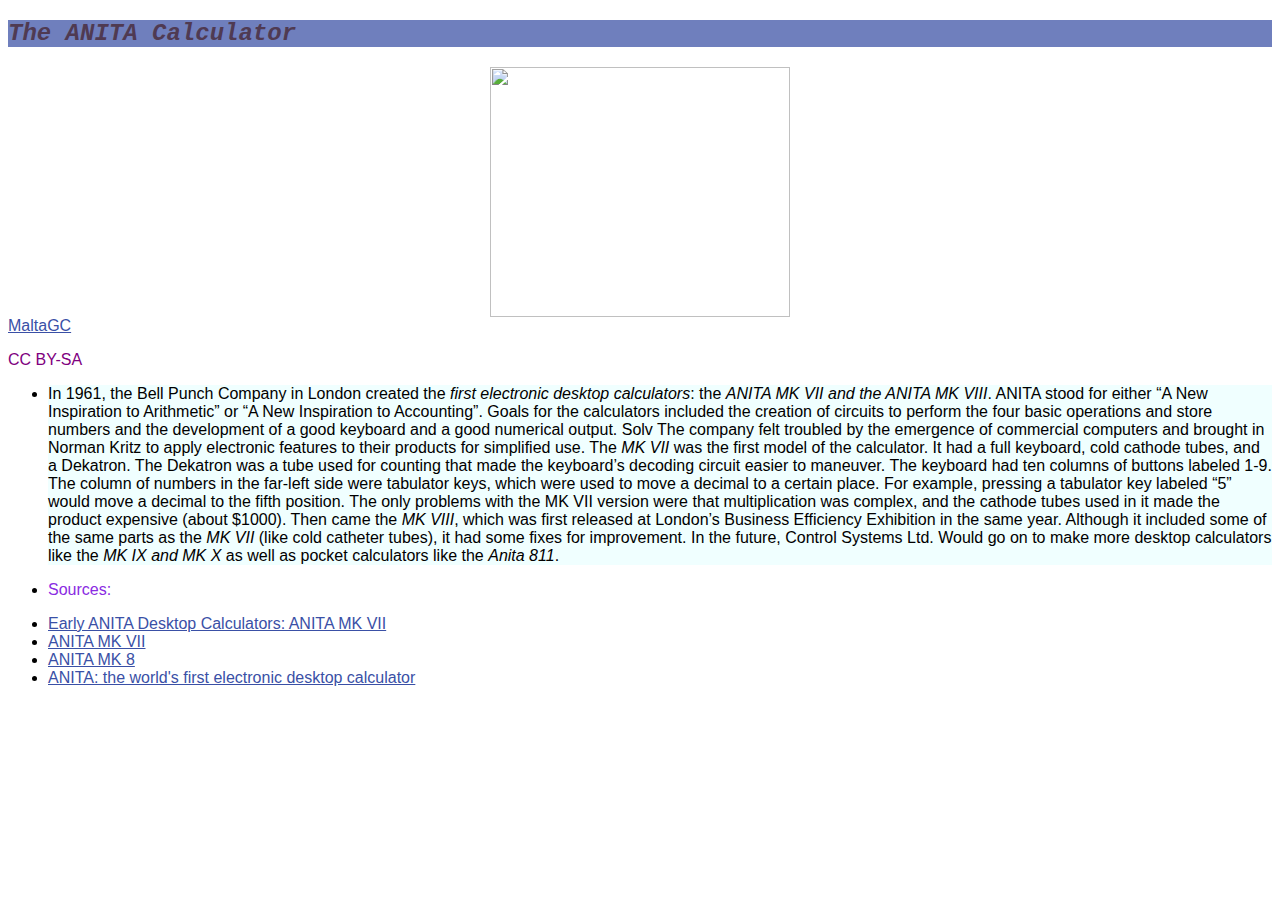
==== anita.html @ 53ed5099 "Page for Pascal's Calculator" ====
<!DOCTYPE html>
<html lang="en">
<head>
    <meta charset="UTF-8">
    <meta http-equiv="X-UA Compatible" content="IE=edge">
    <title>The Development of Calculators</title>
    <link rel="stylesheet" type="text/css" href="style.css">
</head>
<body>
    <li><lh><h2 class="milestonethree">The ANITA Calculator</h2></lh></li>
       <img src="https://upload.wikimedia.org/wikipedia/commons/b/b7/AnitaMk8-01.jpg" width="300px" height="250px">
       <a href="https://upload.wikimedia.org/wikipedia/commons/b/b7/AnitaMk8-01.jpg" class="source">MaltaGC</a>
       <p class="copyright"> CC BY-SA</p>
       <ul>
           <li class="paragraph3">
            In 1961, the Bell Punch Company in London created the <i>first electronic desktop calculators</i>: the <i>ANITA MK VII and the ANITA MK VIII</i>. ANITA stood for either “A New Inspiration to Arithmetic” or “A New Inspiration to Accounting”. Goals for the calculators included the creation of circuits to perform the four basic operations and store numbers and the development of a good keyboard and a good numerical output. Solv The company felt troubled by the emergence of commercial computers and brought in Norman Kritz to apply electronic features to their products for simplified use. The <i>MK VII</i> was the first model of the calculator. It had a full keyboard, cold cathode tubes, and a Dekatron. The Dekatron was a tube used for counting that made the keyboard’s decoding circuit easier to maneuver. The keyboard had ten columns of buttons labeled 1-9. The column of numbers in the far-left side were tabulator keys, which were used to move a decimal to a certain place. For example, pressing a tabulator key labeled “5” would move a decimal to the fifth position. The only problems with the MK VII version were that multiplication was complex, and the cathode tubes used in it made the product expensive (about $1000). Then came the <i>MK VIII</i>, which was first released at London’s Business Efficiency Exhibition in the same year. Although it included some of the same parts as the <i>MK VII</i> (like cold catheter tubes), it had some fixes for improvement. In the future, Control Systems Ltd. Would go on to make more desktop calculators like the <i>MK IX and MK X</i> as well as pocket calculators like the <i>Anita 811</i>. 
           </li>
           <li>
               <p class="source-head">Sources:</p> 
               <li><a href="http://anita-calculators.info/html/anita_mk_vii.html" class="source">Early ANITA Desktop Calculators: ANITA MK VII</a></li>
               <li><a href="http://anita-calculators.info/html/anita_mk_vii.html" class="source">ANITA MK VII</a></li>
               <li><a href="http://www.vintagecalculators.com/html/anita_mk_8.html" class="source">ANITA MK 8</a>
               <li><a href="http://www.vintagecalculators.com/html/sumlock_anita.html" class="source">ANITA: the world's first electronic desktop calculator</a></li>
           </li>
       </ul>
</body>
</html>
---- style.css ----
<<<<<<< HEAD
body{
    background-color: #e8f1f8;
}
h1 {
    font-family:'Trebuchet MS', 'Lucida Sans Unicode', 'Lucida Grande', 'Lucida Sans', Arial, sans-serif;
    color:white;
    -webkit-text-stroke-width: 0.5px;
  -webkit-text-stroke-color:#6555b5;
}
.all {
    color:plum;
    background-color: white;
    font-family:Helvetica, sans-serif;
}
.paragraph1 {
    color:#6555b5;
    background-color:aliceblue;
    font-family:'Trebuchet MS', 'Lucida Sans Unicode', 'Lucida Grande', 'Lucida Sans', Arial, sans-serif;
}
.paragraph2 {
    color:darkblue;
    background-color: lightblue;
    font-family:'Trebuchet MS', 'Lucida Sans Unicode', 'Lucida Grande', 'Lucida Sans', Arial, sans-serif;
}
.paragraph3 {
    color:black;
    background-color:azure;
    font-family:'Trebuchet MS', 'Lucida Sans Unicode', 'Lucida Grande', 'Lucida Sans', Arial, sans-serif;
}
.paragraph4 {
    color:azure;
    background-color: darkblue;
    font-family: 'Trebuchet MS', 'Lucida Sans Unicode', 'Lucida Grande', 'Lucida Sans', Arial, sans-serif;
}
.paragraph5 {
    color:#4f3a52;
    background-color: lightsteelblue;
    font-family: 'Trebuchet MS', 'Lucida Sans Unicode', 'Lucida Grande', 'Lucida Sans', Arial, sans-serif;
}
}
lh{
    font-family:OCR A Std, monospace;
    font-style: oblique;
}
.milestoneone {
    color:#630330;
    background-color:#e3e9ff;
    font-family: 'Courier New', Courier, monospace;
}
.milestonetwo {
    color:#301934;
    background-color:#b5bfe8;
    font-family:'Courier New', Courier, monospace
}
.milestonethree {
    color:#4f3a52;
    background-color:#6f7fbd;
    font-family:'Courier New', Courier, monospace
 
}
.milestonefour {
    color:#301934;
    background-color:#5363a6;
    font-family:'Courier New', Courier, monospace
}
.milestonefive {
    color:#311465;
    background-color:#c8a2c9;
    font-family:'Courier New', Courier, monospace 
}
.source {
    color:#3a50a6;
    font-family:Helvetica, sans-serif;
}
.copyright {
    color:purple;
    font-family:Arial, Helvetica, sans-serif;
}
.source-head {
    color:blueviolet;
    font-family: 'Trebuchet MS', 'Lucida Sans Unicode', 'Lucida Grande', 'Lucida Sans', Arial, sans-serif;
}
img {
    display: block;
  margin-left: auto;
  margin-right: auto;
}
table {
    background-color: #b5bfe8;
    font-family:'Trebuchet MS', 'Lucida Sans Unicode', 'Lucida Grande', 'Lucida Sans', Arial, sans-serif;
    color:white;
    
=======
body{
    background-color: #e8f1f8;
}
h1 {
    font-family:'Trebuchet MS', 'Lucida Sans Unicode', 'Lucida Grande', 'Lucida Sans', Arial, sans-serif;
    color:white;
    -webkit-text-stroke-width: 0.5px;
  -webkit-text-stroke-color:#6555b5;
}
.all {
    color:plum;
    background-color: white;
    font-family:Helvetica, sans-serif;
}
.paragraph1 {
    color:#6555b5;
    background-color:aliceblue;
    font-family:'Trebuchet MS', 'Lucida Sans Unicode', 'Lucida Grande', 'Lucida Sans', Arial, sans-serif;
}
.paragraph2 {
    color:darkblue;
    background-color: lightblue;
    font-family:'Trebuchet MS', 'Lucida Sans Unicode', 'Lucida Grande', 'Lucida Sans', Arial, sans-serif;
}
.paragraph3 {
    color:black;
    background-color:azure;
    font-family:'Trebuchet MS', 'Lucida Sans Unicode', 'Lucida Grande', 'Lucida Sans', Arial, sans-serif;
}
.paragraph4 {
    color:azure;
    background-color: darkblue;
    font-family: 'Trebuchet MS', 'Lucida Sans Unicode', 'Lucida Grande', 'Lucida Sans', Arial, sans-serif;
}
.paragraph5 {
    color:#4f3a52;
    background-color: lightsteelblue;
    font-family: 'Trebuchet MS', 'Lucida Sans Unicode', 'Lucida Grande', 'Lucida Sans', Arial, sans-serif;
}
}
lh{
    font-family:OCR A Std, monospace;
    font-style: oblique;
}
.milestoneone {
    color:#630330;
    background-color:#e3e9ff;
    font-family: 'Courier New', Courier, monospace;
}
.milestonetwo {
    color:#301934;
    background-color:#b5bfe8;
    font-family:'Courier New', Courier, monospace
}
.milestonethree {
    color:#4f3a52;
    background-color:#6f7fbd;
    font-family:'Courier New', Courier, monospace
 
}
.milestonefour {
    color:#301934;
    background-color:#5363a6;
    font-family:'Courier New', Courier, monospace
}
.milestonefive {
    color:#311465;
    background-color:#c8a2c9;
    font-family:'Courier New', Courier, monospace 
}
.source {
    color:#3a50a6;
    font-family:Helvetica, sans-serif;
}
.copyright {
    color:purple;
    font-family:Arial, Helvetica, sans-serif;
}
.source-head {
    color:blueviolet;
    font-family: 'Trebuchet MS', 'Lucida Sans Unicode', 'Lucida Grande', 'Lucida Sans', Arial, sans-serif;
}
img {
    display: block;
  margin-left: auto;
  margin-right: auto;
}
table {
    background-color: #b5bfe8;
    font-family:'Trebuchet MS', 'Lucida Sans Unicode', 'Lucida Grande', 'Lucida Sans', Arial, sans-serif;
    color:white;
    
>>>>>>> 23dad16bee43cbfe91bb724ea18f98a0a390e7c6
}
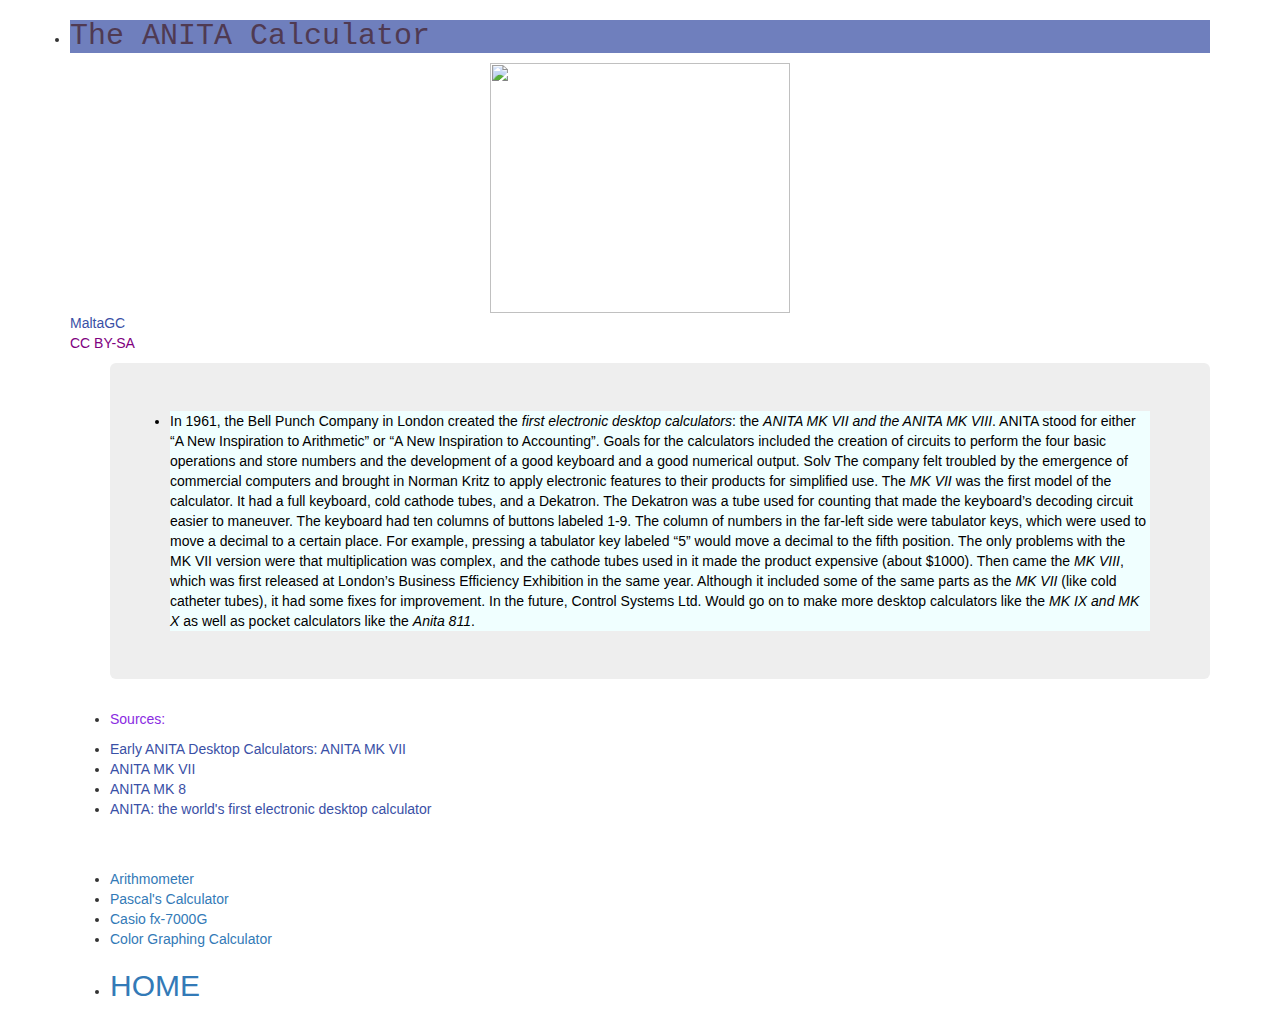
==== commit 7fbf8aa4: "Separating Pages" ====
--- a/anita.html
+++ b/anita.html
@@ -5,16 +5,29 @@
     <meta http-equiv="X-UA Compatible" content="IE=edge">
     <title>The Development of Calculators</title>
     <link rel="stylesheet" type="text/css" href="style.css">
+    <script src="https://ajax.googleapis.com/ajax/libs/jquery/1.12.4/jquery.min.js"></script>
+
+        <!-- Bootstrap CSS -->
+        <link rel="stylesheet" href="https://maxcdn.bootstrapcdn.com/bootstrap/3.3.7/css/bootstrap.min.css" integrity="sha384-BVYiiSIFeK1dGmJRAkycuHAHRg32OmUcww7on3RYdg4Va+PmSTsz/K68vbdEjh4u" crossorigin="anonymous">
+
+        <!-- Bootstrap JavaScript -->
+        <script src="https://maxcdn.bootstrapcdn.com/bootstrap/3.3.7/js/bootstrap.min.js" integrity="sha384-Tc5IQib027qvyjSMfHjOMaLkfuWVxZxUPnCJA7l2mCWNIpG9mGCD8wGNIcPD7Txa" crossorigin="anonymous"></script>
+        
+        <!-- Custom CSS -->
 </head>
+</head>
+<div class="container">
 <body>
     <li><lh><h2 class="milestonethree">The ANITA Calculator</h2></lh></li>
        <img src="https://upload.wikimedia.org/wikipedia/commons/b/b7/AnitaMk8-01.jpg" width="300px" height="250px">
        <a href="https://upload.wikimedia.org/wikipedia/commons/b/b7/AnitaMk8-01.jpg" class="source">MaltaGC</a>
        <p class="copyright"> CC BY-SA</p>
        <ul>
-           <li class="paragraph3">
-            In 1961, the Bell Punch Company in London created the <i>first electronic desktop calculators</i>: the <i>ANITA MK VII and the ANITA MK VIII</i>. ANITA stood for either “A New Inspiration to Arithmetic” or “A New Inspiration to Accounting”. Goals for the calculators included the creation of circuits to perform the four basic operations and store numbers and the development of a good keyboard and a good numerical output. Solv The company felt troubled by the emergence of commercial computers and brought in Norman Kritz to apply electronic features to their products for simplified use. The <i>MK VII</i> was the first model of the calculator. It had a full keyboard, cold cathode tubes, and a Dekatron. The Dekatron was a tube used for counting that made the keyboard’s decoding circuit easier to maneuver. The keyboard had ten columns of buttons labeled 1-9. The column of numbers in the far-left side were tabulator keys, which were used to move a decimal to a certain place. For example, pressing a tabulator key labeled “5” would move a decimal to the fifth position. The only problems with the MK VII version were that multiplication was complex, and the cathode tubes used in it made the product expensive (about $1000). Then came the <i>MK VIII</i>, which was first released at London’s Business Efficiency Exhibition in the same year. Although it included some of the same parts as the <i>MK VII</i> (like cold catheter tubes), it had some fixes for improvement. In the future, Control Systems Ltd. Would go on to make more desktop calculators like the <i>MK IX and MK X</i> as well as pocket calculators like the <i>Anita 811</i>. 
-           </li>
+           <div class="jumbotron">
+            <li class="paragraph3">
+                In 1961, the Bell Punch Company in London created the <i>first electronic desktop calculators</i>: the <i>ANITA MK VII and the ANITA MK VIII</i>. ANITA stood for either “A New Inspiration to Arithmetic” or “A New Inspiration to Accounting”. Goals for the calculators included the creation of circuits to perform the four basic operations and store numbers and the development of a good keyboard and a good numerical output. Solv The company felt troubled by the emergence of commercial computers and brought in Norman Kritz to apply electronic features to their products for simplified use. The <i>MK VII</i> was the first model of the calculator. It had a full keyboard, cold cathode tubes, and a Dekatron. The Dekatron was a tube used for counting that made the keyboard’s decoding circuit easier to maneuver. The keyboard had ten columns of buttons labeled 1-9. The column of numbers in the far-left side were tabulator keys, which were used to move a decimal to a certain place. For example, pressing a tabulator key labeled “5” would move a decimal to the fifth position. The only problems with the MK VII version were that multiplication was complex, and the cathode tubes used in it made the product expensive (about $1000). Then came the <i>MK VIII</i>, which was first released at London’s Business Efficiency Exhibition in the same year. Although it included some of the same parts as the <i>MK VII</i> (like cold catheter tubes), it had some fixes for improvement. In the future, Control Systems Ltd. Would go on to make more desktop calculators like the <i>MK IX and MK X</i> as well as pocket calculators like the <i>Anita 811</i>. 
+            </li>
+           </div>
            <li>
                <p class="source-head">Sources:</p> 
                <li><a href="http://anita-calculators.info/html/anita_mk_vii.html" class="source">Early ANITA Desktop Calculators: ANITA MK VII</a></li>
@@ -23,5 +36,15 @@
                <li><a href="http://www.vintagecalculators.com/html/sumlock_anita.html" class="source">ANITA: the world's first electronic desktop calculator</a></li>
            </li>
        </ul>
+       <br>
+       <br>
+       <ul>
+           <li><a href="arith.html">Arithmometer</a></li>
+           <li><a href="pascal.html">Pascal's Calculator</a></li>
+           <li><a href="casio.html">Casio fx-7000G</a></li>
+           <li><a href="prizm.html">Color Graphing Calculator</a></li>
+           <li><a href="index.html"><h2>HOME</h2></a></li>
+       </ul>
+    </div>
 </body>
 </html>--- a/style.css
+++ b/style.css
@@ -1,4 +1,3 @@
-<<<<<<< HEAD
 body{
     background-color: #e8f1f8;
 }
@@ -7,6 +6,7 @@
     color:white;
     -webkit-text-stroke-width: 0.5px;
   -webkit-text-stroke-color:#6555b5;
+  text-align:center
 }
 .all {
     color:plum;
@@ -90,99 +90,16 @@
     background-color: #b5bfe8;
     font-family:'Trebuchet MS', 'Lucida Sans Unicode', 'Lucida Grande', 'Lucida Sans', Arial, sans-serif;
     color:white;
+    height:300px
+}
+.jumbotron{
+background-color:white
+}
+a{
+    color:white
+}
+.jumbotron,.paragraph1{
+    background-color:whitesmoke
+}
+
     
-=======
-body{
-    background-color: #e8f1f8;
-}
-h1 {
-    font-family:'Trebuchet MS', 'Lucida Sans Unicode', 'Lucida Grande', 'Lucida Sans', Arial, sans-serif;
-    color:white;
-    -webkit-text-stroke-width: 0.5px;
-  -webkit-text-stroke-color:#6555b5;
-}
-.all {
-    color:plum;
-    background-color: white;
-    font-family:Helvetica, sans-serif;
-}
-.paragraph1 {
-    color:#6555b5;
-    background-color:aliceblue;
-    font-family:'Trebuchet MS', 'Lucida Sans Unicode', 'Lucida Grande', 'Lucida Sans', Arial, sans-serif;
-}
-.paragraph2 {
-    color:darkblue;
-    background-color: lightblue;
-    font-family:'Trebuchet MS', 'Lucida Sans Unicode', 'Lucida Grande', 'Lucida Sans', Arial, sans-serif;
-}
-.paragraph3 {
-    color:black;
-    background-color:azure;
-    font-family:'Trebuchet MS', 'Lucida Sans Unicode', 'Lucida Grande', 'Lucida Sans', Arial, sans-serif;
-}
-.paragraph4 {
-    color:azure;
-    background-color: darkblue;
-    font-family: 'Trebuchet MS', 'Lucida Sans Unicode', 'Lucida Grande', 'Lucida Sans', Arial, sans-serif;
-}
-.paragraph5 {
-    color:#4f3a52;
-    background-color: lightsteelblue;
-    font-family: 'Trebuchet MS', 'Lucida Sans Unicode', 'Lucida Grande', 'Lucida Sans', Arial, sans-serif;
-}
-}
-lh{
-    font-family:OCR A Std, monospace;
-    font-style: oblique;
-}
-.milestoneone {
-    color:#630330;
-    background-color:#e3e9ff;
-    font-family: 'Courier New', Courier, monospace;
-}
-.milestonetwo {
-    color:#301934;
-    background-color:#b5bfe8;
-    font-family:'Courier New', Courier, monospace
-}
-.milestonethree {
-    color:#4f3a52;
-    background-color:#6f7fbd;
-    font-family:'Courier New', Courier, monospace
- 
-}
-.milestonefour {
-    color:#301934;
-    background-color:#5363a6;
-    font-family:'Courier New', Courier, monospace
-}
-.milestonefive {
-    color:#311465;
-    background-color:#c8a2c9;
-    font-family:'Courier New', Courier, monospace 
-}
-.source {
-    color:#3a50a6;
-    font-family:Helvetica, sans-serif;
-}
-.copyright {
-    color:purple;
-    font-family:Arial, Helvetica, sans-serif;
-}
-.source-head {
-    color:blueviolet;
-    font-family: 'Trebuchet MS', 'Lucida Sans Unicode', 'Lucida Grande', 'Lucida Sans', Arial, sans-serif;
-}
-img {
-    display: block;
-  margin-left: auto;
-  margin-right: auto;
-}
-table {
-    background-color: #b5bfe8;
-    font-family:'Trebuchet MS', 'Lucida Sans Unicode', 'Lucida Grande', 'Lucida Sans', Arial, sans-serif;
-    color:white;
-    
->>>>>>> 23dad16bee43cbfe91bb724ea18f98a0a390e7c6
-}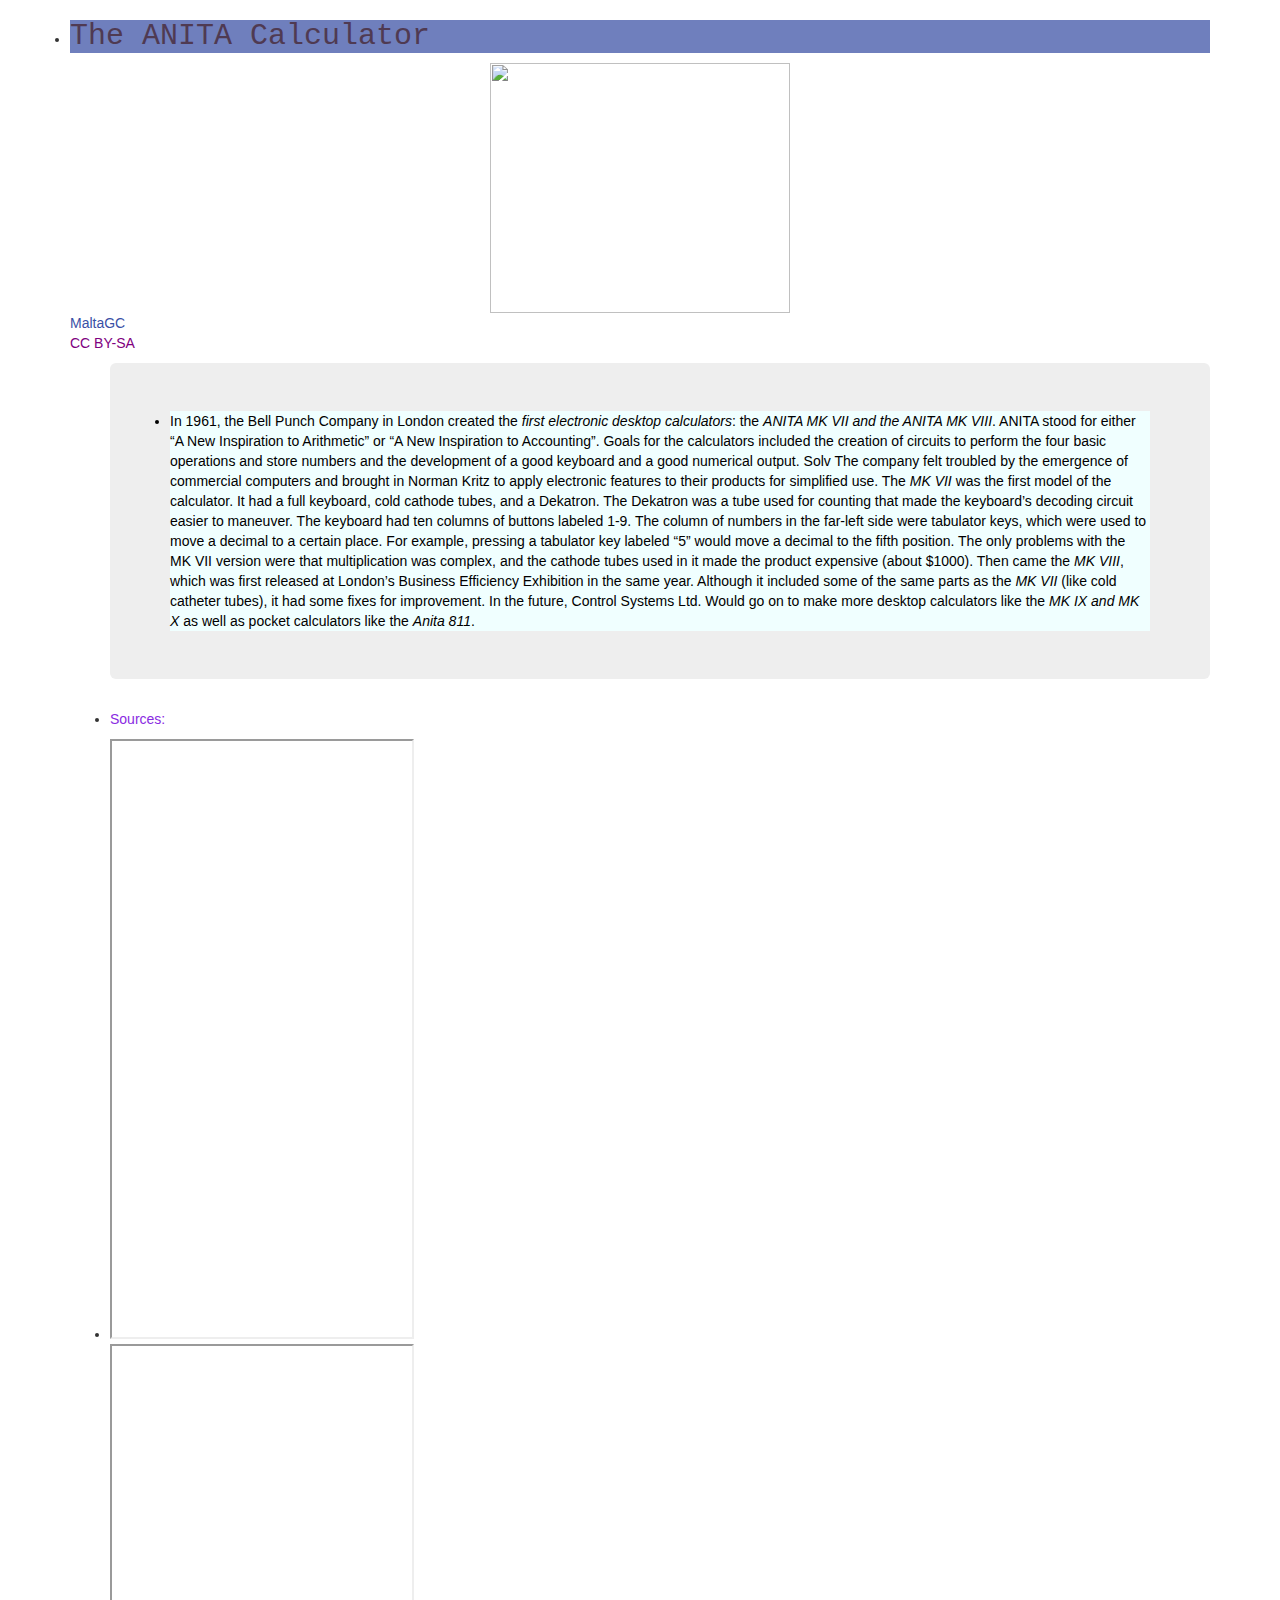
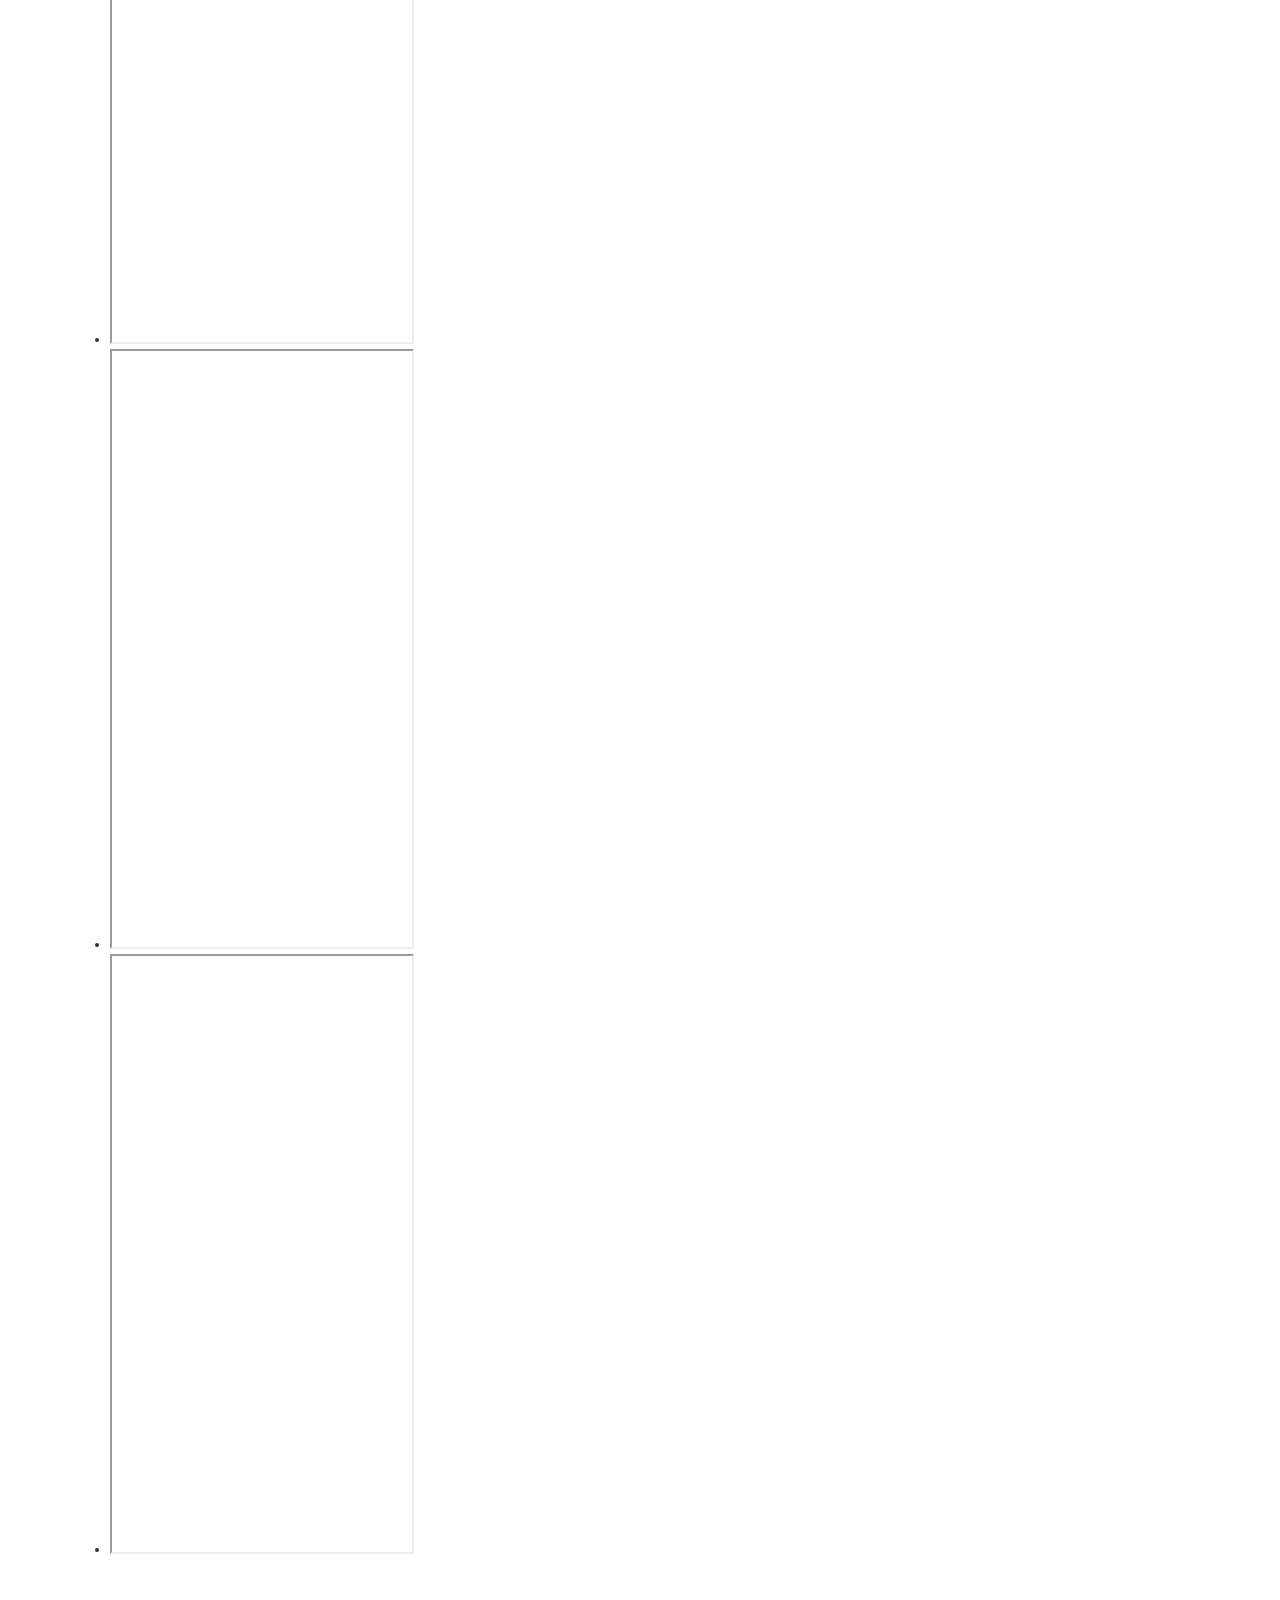
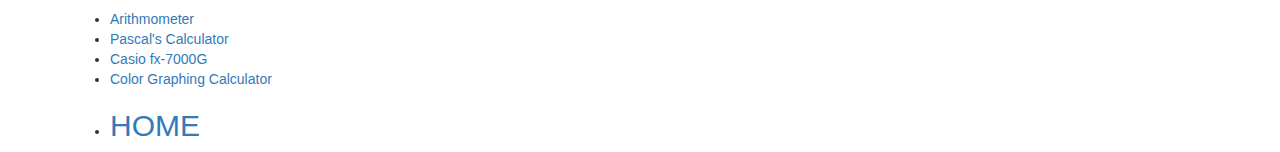
==== commit 2254b91b: "Iframes for anita.html" ====
--- a/anita.html
+++ b/anita.html
@@ -30,10 +30,10 @@
            </div>
            <li>
                <p class="source-head">Sources:</p> 
-               <li><a href="http://anita-calculators.info/html/anita_mk_vii.html" class="source">Early ANITA Desktop Calculators: ANITA MK VII</a></li>
-               <li><a href="http://anita-calculators.info/html/anita_mk_vii.html" class="source">ANITA MK VII</a></li>
-               <li><a href="http://www.vintagecalculators.com/html/anita_mk_8.html" class="source">ANITA MK 8</a>
-               <li><a href="http://www.vintagecalculators.com/html/sumlock_anita.html" class="source">ANITA: the world's first electronic desktop calculator</a></li>
+               <li><iframe src="http://anita-calculators.info/html/anita_mk_vii.html" class="source">Early ANITA Desktop Calculators: ANITA MK VII</iframe></li>
+               <li><iframe src="http://anita-calculators.info/html/anita_mk_vii.html" class="source">ANITA MK VII</iframe></li>
+               <li><iframe src="http://www.vintagecalculators.com/html/anita_mk_8.html" class="source">ANITA MK 8</iframe></li>
+               <li><iframe src="http://www.vintagecalculators.com/html/sumlock_anita.html" class="source">ANITA: the world's first electronic desktop calculator</iframe></li>
            </li>
        </ul>
        <br>
--- a/style.css
+++ b/style.css
@@ -101,5 +101,8 @@
 .jumbotron,.paragraph1{
     background-color:whitesmoke
 }
+iframe{
+    height:600px
 
+}
     
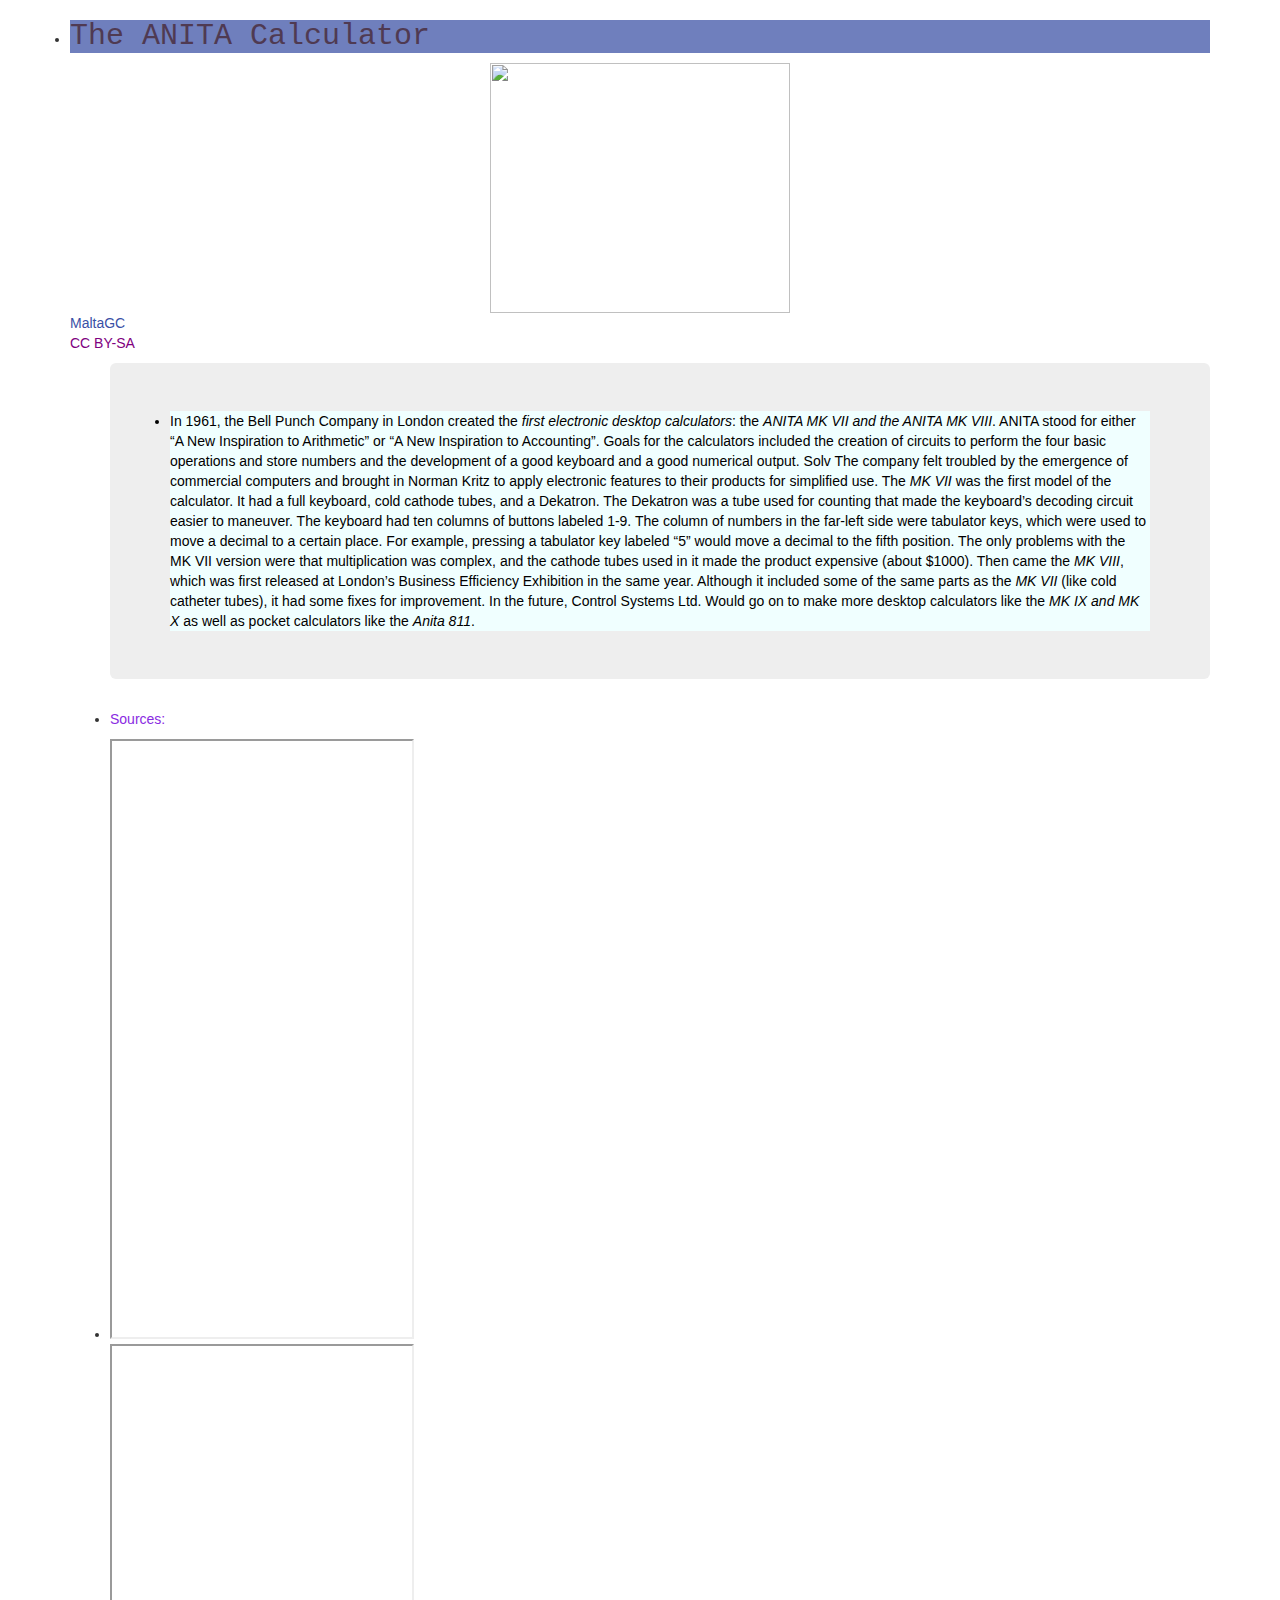
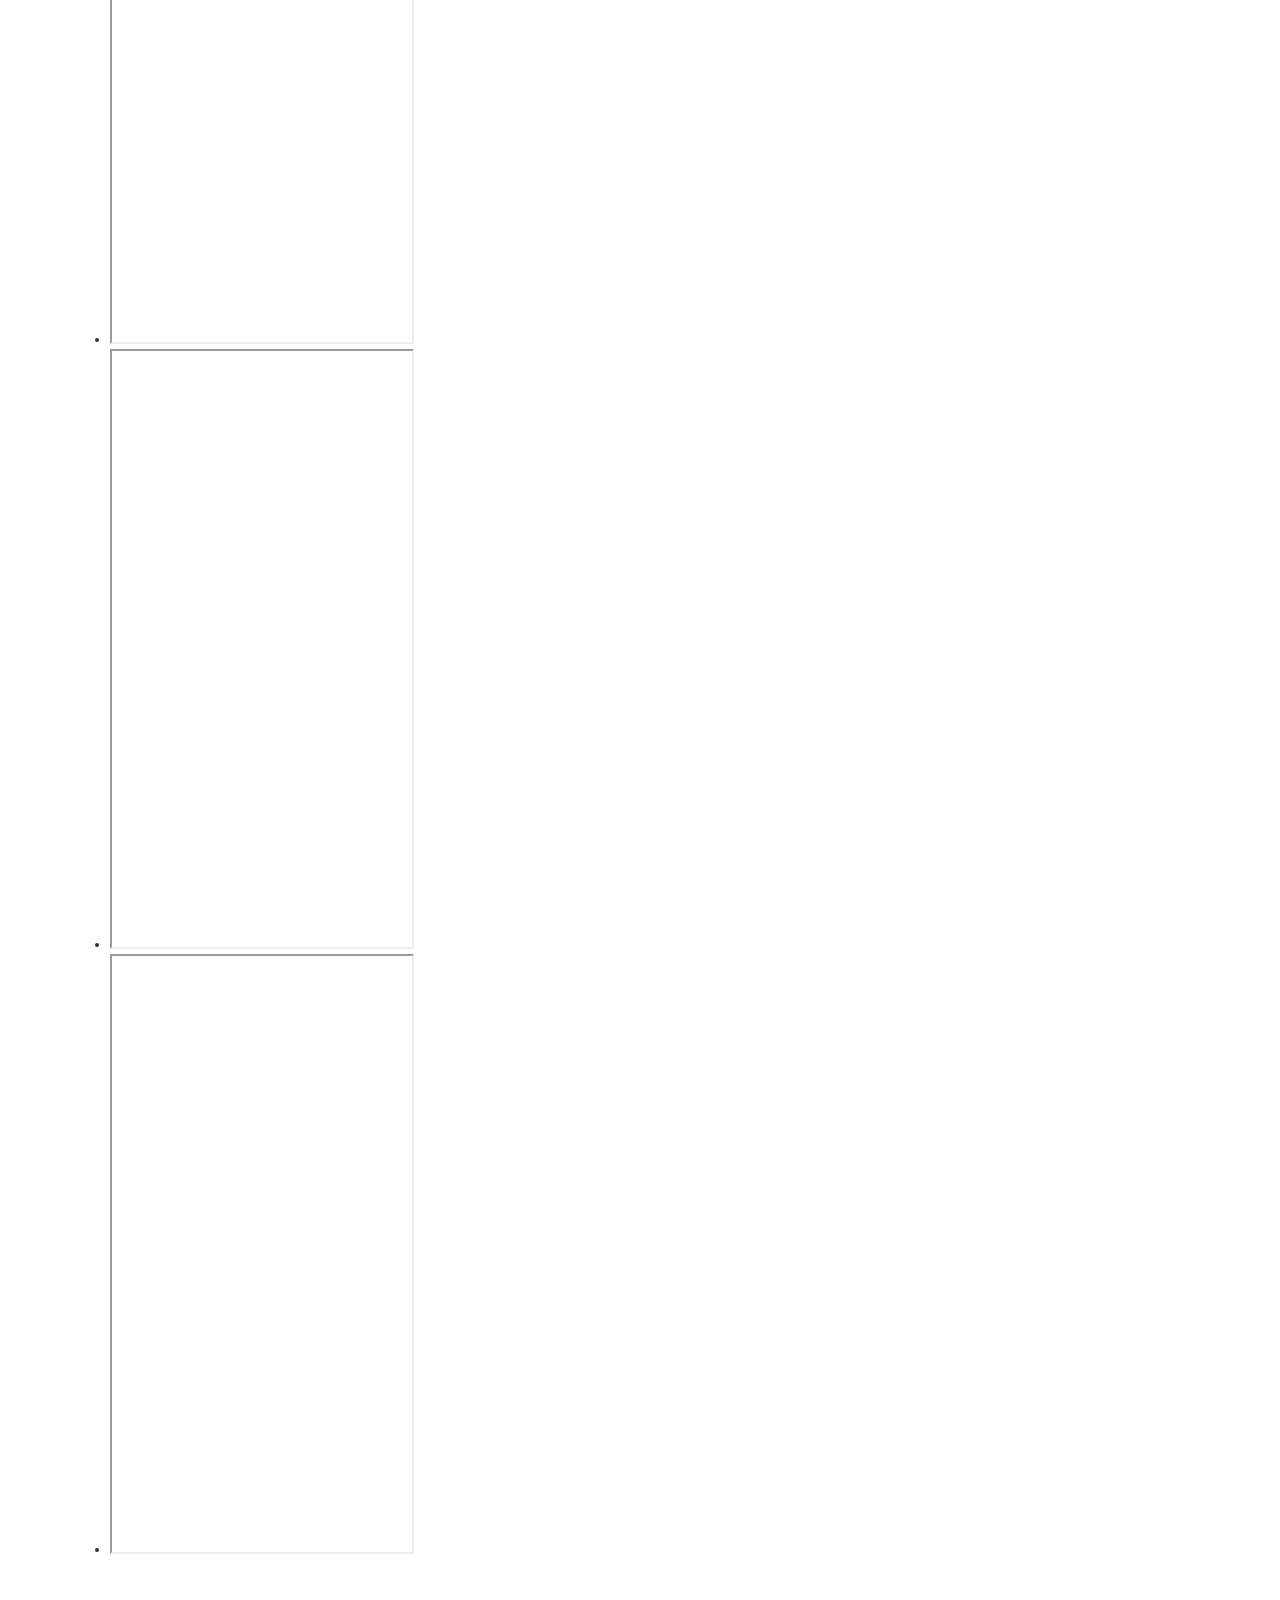
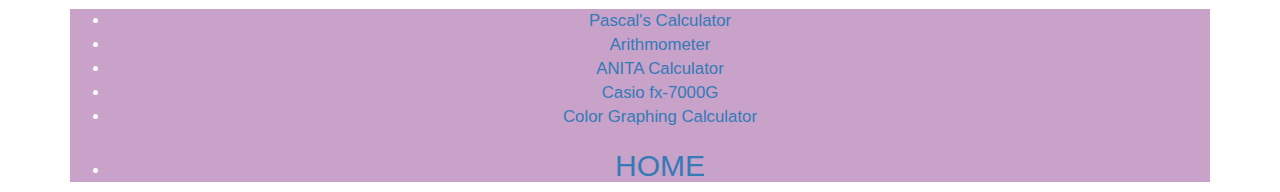
==== commit e60c930f: "Navs" ====
--- a/anita.html
+++ b/anita.html
@@ -38,13 +38,17 @@
        </ul>
        <br>
        <br>
-       <ul>
-           <li><a href="arith.html">Arithmometer</a></li>
-           <li><a href="pascal.html">Pascal's Calculator</a></li>
-           <li><a href="casio.html">Casio fx-7000G</a></li>
-           <li><a href="prizm.html">Color Graphing Calculator</a></li>
-           <li><a href="index.html"><h2>HOME</h2></a></li>
-       </ul>
-    </div>
+       <nav>
+        <ul>
+            <li><a href="pascal.html">Pascal's Calculator</a></li> 
+            <li><a href="arith.html">Arithmometer</a></li> 
+            <li><a href="anita.html">ANITA Calculator</a></li> 
+            <li><a href="casio.html">Casio fx-7000G</a></li> 
+            <li><a href="prizm.html">Color Graphing Calculator</a></li> 
+            <li><a href="index.html"><h2>HOME</h2></a></li> 
+        </ul>
+    </nav>
+<div class="footer"></div>
 </body>
+</div>
 </html>--- a/style.css
+++ b/style.css
@@ -105,4 +105,13 @@
     height:600px
 
 }
-    
+nav{
+    background-color:#c8a2c9;
+    text-align: center;
+    color:white;
+    font-size:larger;
+    font-family:-apple-system, BlinkMacSystemFont, 'Segoe UI', Roboto, Oxygen, Ubuntu, Cantarell, 'Open Sans', 'Helvetica Neue', sans-serif
+}
+  .footer{
+      color:lightpink;
+  }  
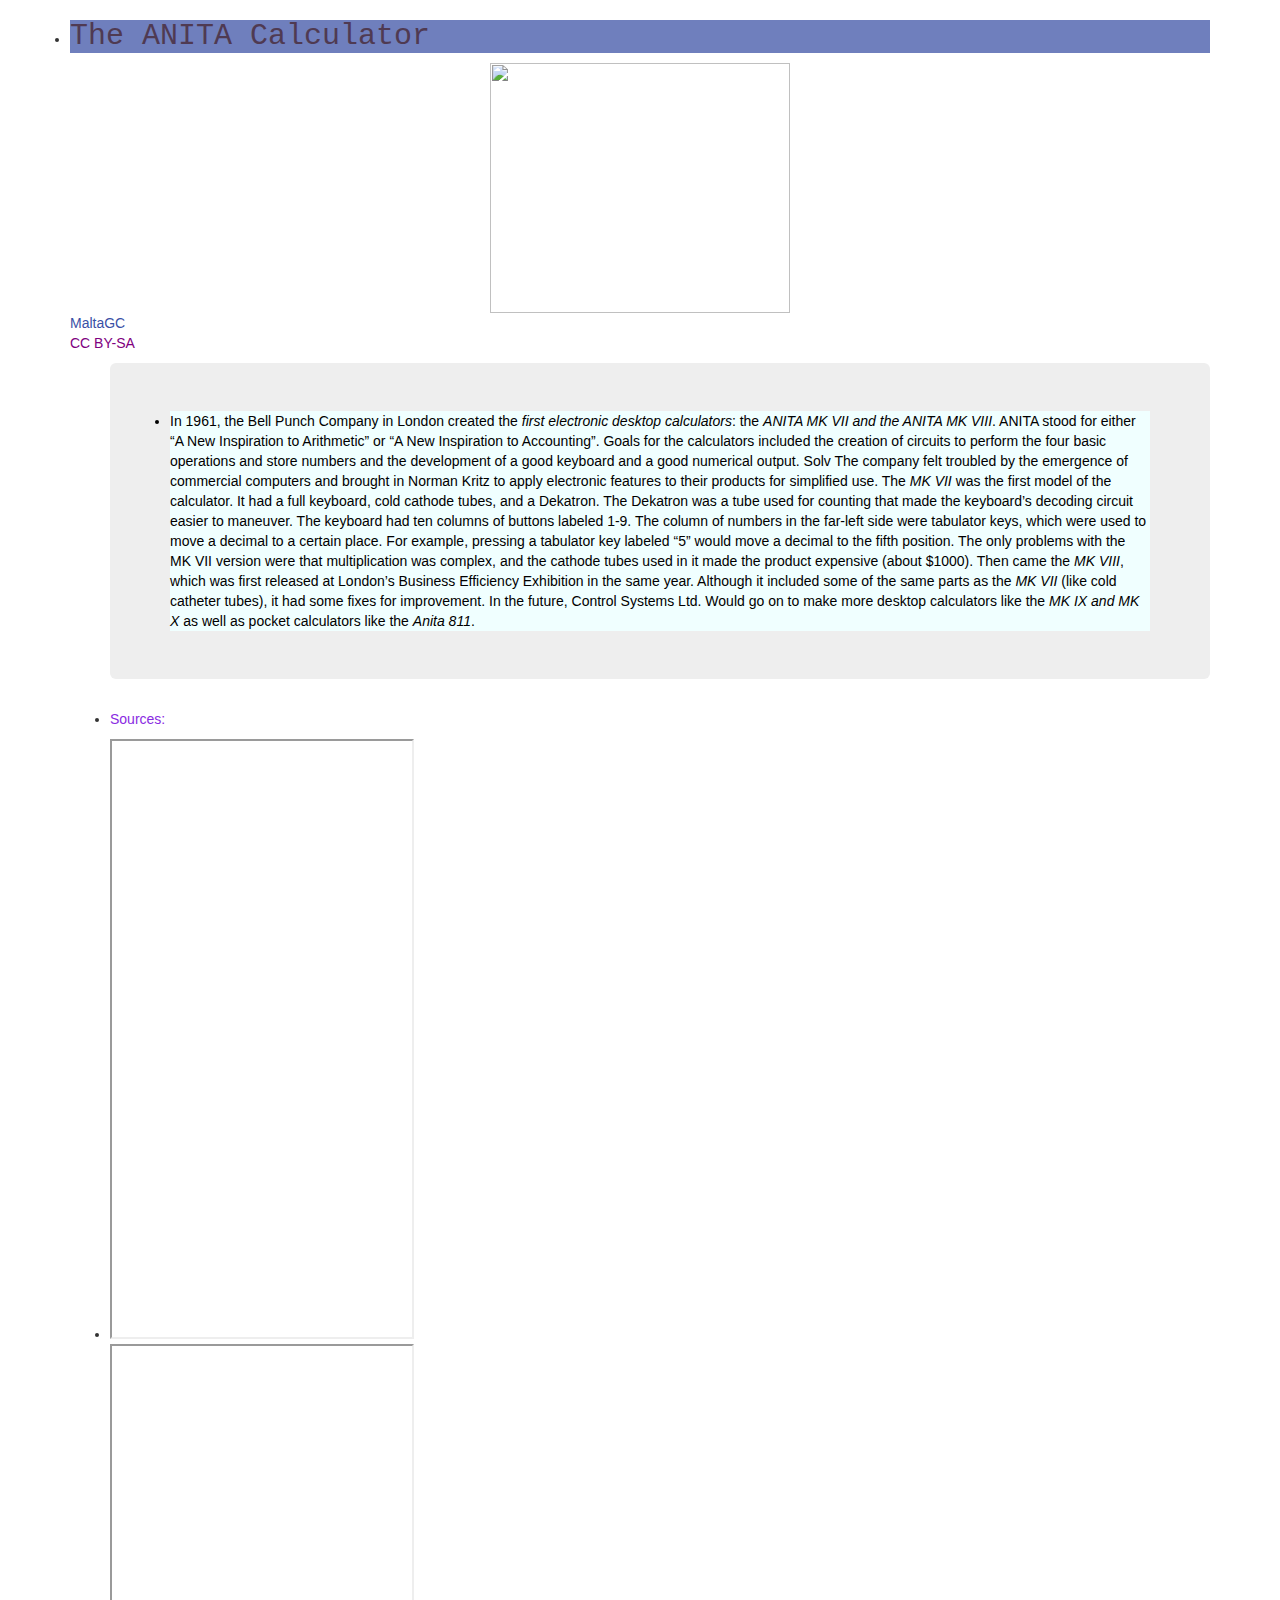
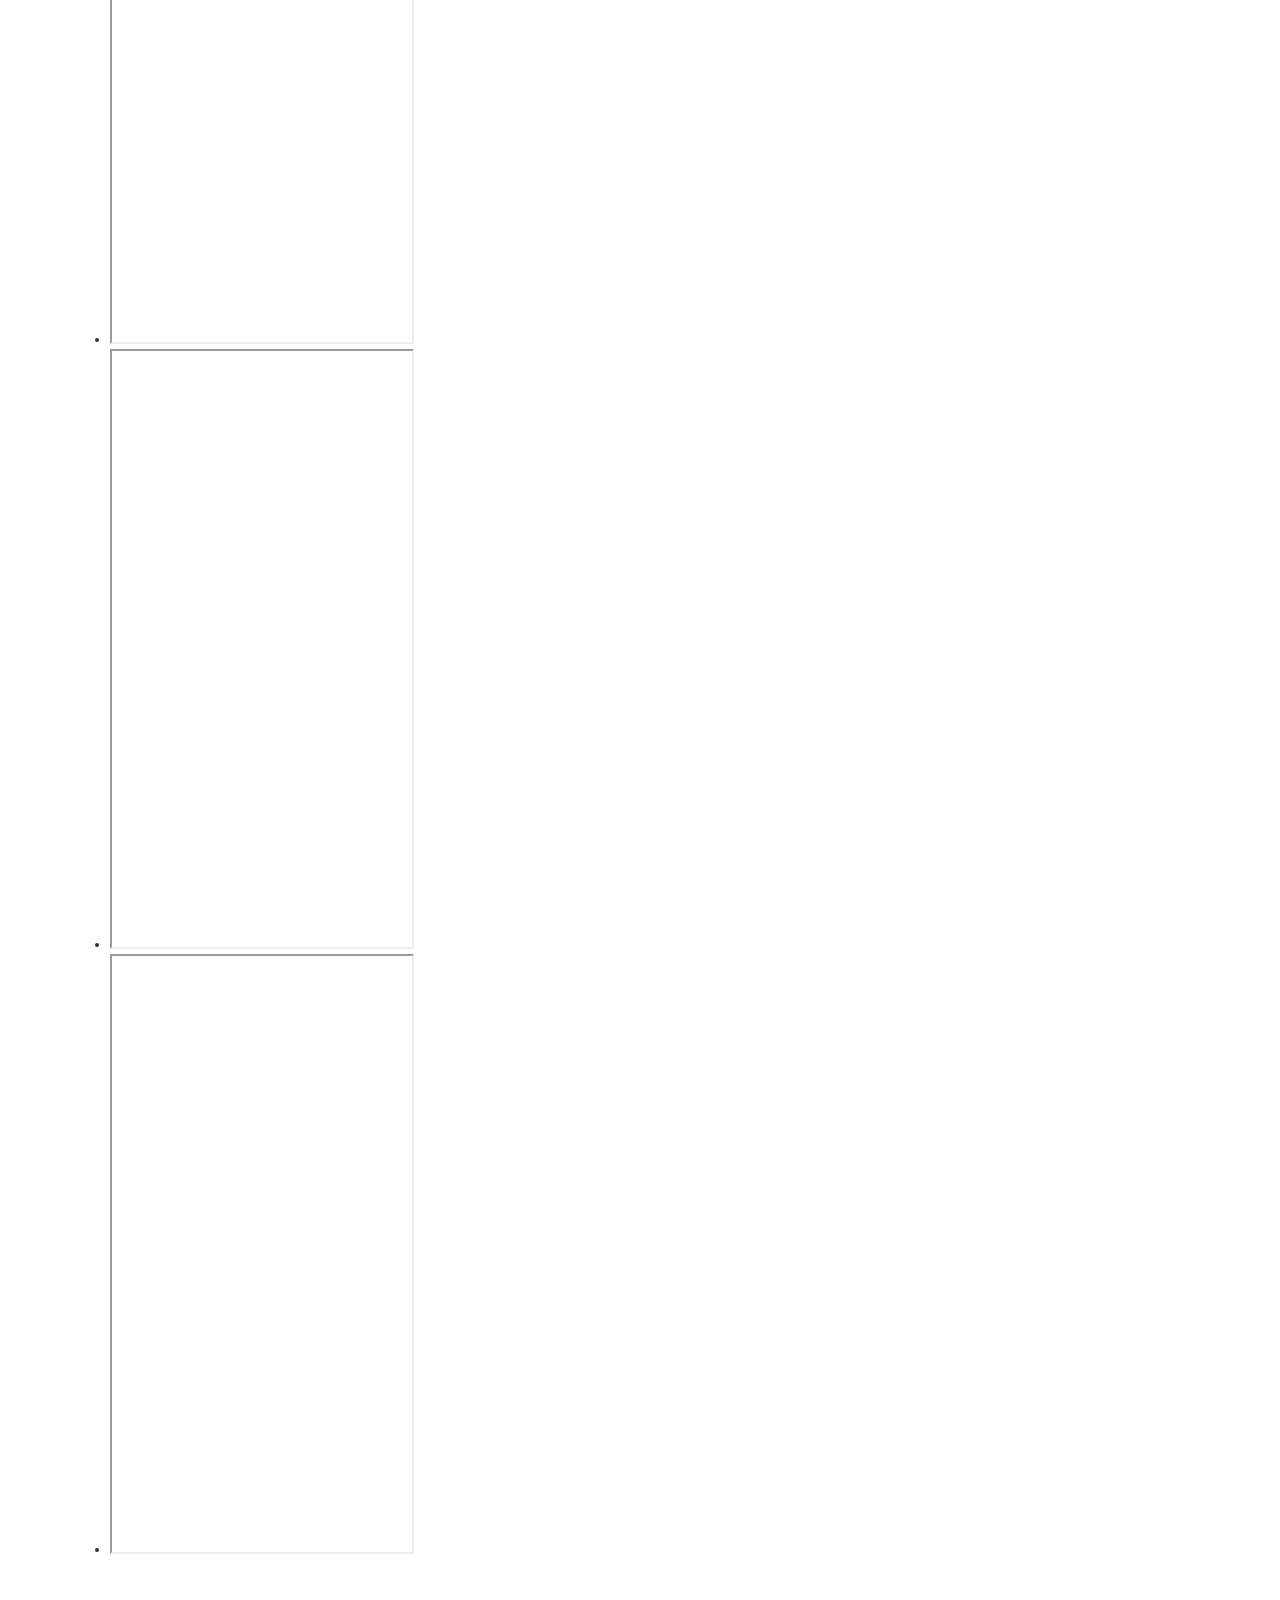
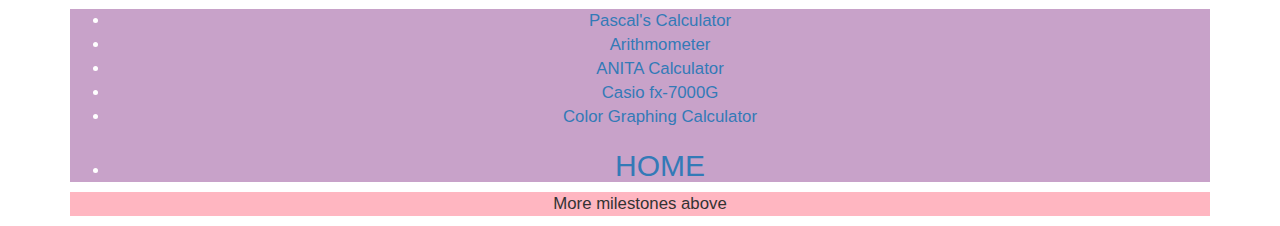
==== commit da7c2123: "Fixing footers" ====
--- a/anita.html
+++ b/anita.html
@@ -48,7 +48,11 @@
             <li><a href="index.html"><h2>HOME</h2></a></li> 
         </ul>
     </nav>
-<div class="footer"></div>
+<div class="footer">
+    <p>
+More milestones above
+    </p>
+</div>
 </body>
 </div>
 </html>--- a/style.css
+++ b/style.css
@@ -93,7 +93,8 @@
     height:300px
 }
 .jumbotron{
-background-color:white
+background-color:white;
+color:#311465;
 }
 a{
     color:white
@@ -113,5 +114,8 @@
     font-family:-apple-system, BlinkMacSystemFont, 'Segoe UI', Roboto, Oxygen, Ubuntu, Cantarell, 'Open Sans', 'Helvetica Neue', sans-serif
 }
   .footer{
-      color:lightpink;
+      background-color:lightpink;
+      font-family: -apple-system, BlinkMacSystemFont, 'Segoe UI', Roboto, Oxygen, Ubuntu, Cantarell, 'Open Sans', 'Helvetica Neue', sans-serif;
+      font-size:larger;
+      text-align:center
   }  
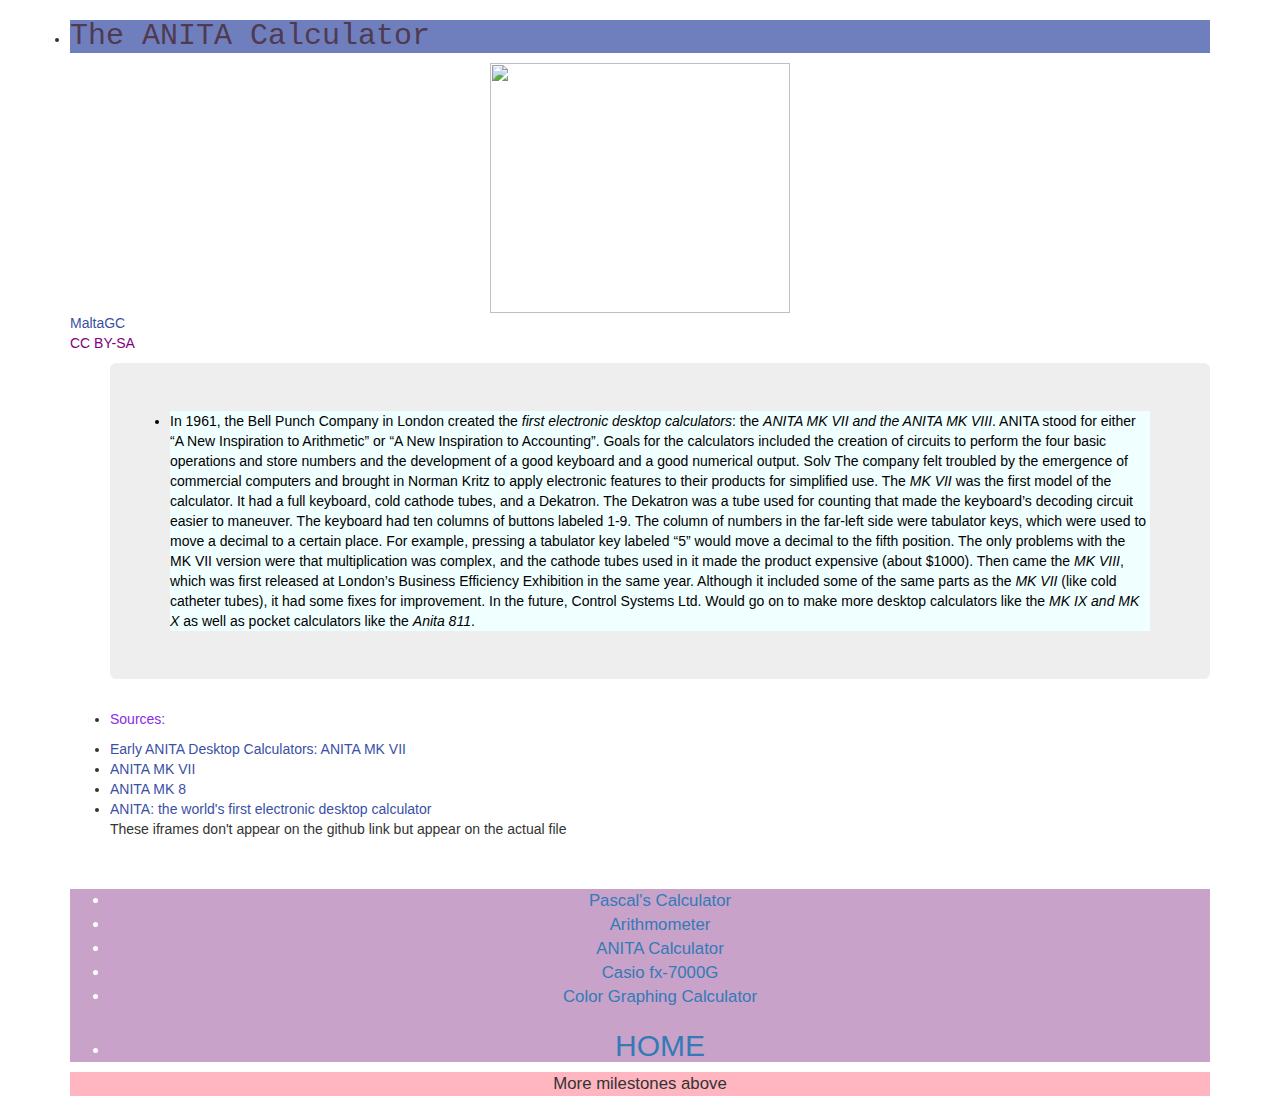
==== commit f977c420: "Iframes won't show up because it's http and not https" ====
--- a/anita.html
+++ b/anita.html
@@ -3,7 +3,7 @@
 <head>
     <meta charset="UTF-8">
     <meta http-equiv="X-UA Compatible" content="IE=edge">
-    <title>The Development of Calculators</title>
+    <title>The ANITA Calculator</title>
     <link rel="stylesheet" type="text/css" href="style.css">
     <script src="https://ajax.googleapis.com/ajax/libs/jquery/1.12.4/jquery.min.js"></script>
 
@@ -30,10 +30,11 @@
            </div>
            <li>
                <p class="source-head">Sources:</p> 
-               <li><iframe src="http://anita-calculators.info/html/anita_mk_vii.html" class="source">Early ANITA Desktop Calculators: ANITA MK VII</iframe></li>
-               <li><iframe src="http://anita-calculators.info/html/anita_mk_vii.html" class="source">ANITA MK VII</iframe></li>
-               <li><iframe src="http://www.vintagecalculators.com/html/anita_mk_8.html" class="source">ANITA MK 8</iframe></li>
-               <li><iframe src="http://www.vintagecalculators.com/html/sumlock_anita.html" class="source">ANITA: the world's first electronic desktop calculator</iframe></li>
+               <li><a href="http://anita-calculators.info/html/anita_mk_vii.html" class="source">Early ANITA Desktop Calculators: ANITA MK VII</a></li>
+               <li><a href="http://anita-calculators.info/html/anita_mk_vii.html" class="source">ANITA MK VII</a></li>
+               <li><a href="http://www.vintagecalculators.com/html/anita_mk_8.html" class="source">ANITA MK 8</a></li>
+               <li><a href="http://www.vintagecalculators.com/html/sumlock_anita.html" class="source">ANITA: the world's first electronic desktop calculator</a></li>
+               These iframes don't appear on the github link but appear on the actual file
            </li>
        </ul>
        <br>
